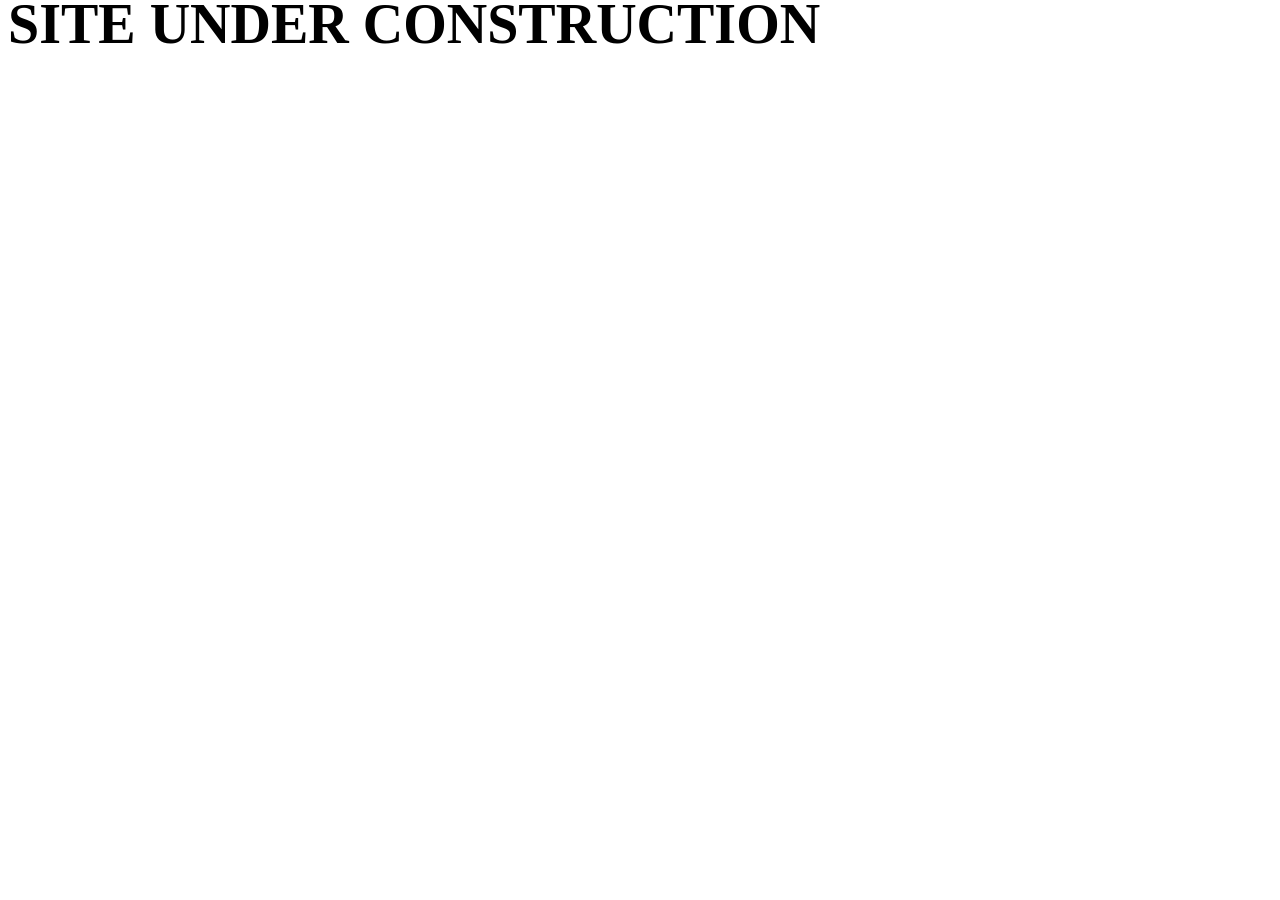
==== domosoft/index.html @ 4b78df02 "Create index.html" ====
<!DOCTYPE html><html><head><meta http-equiv="Content-Type" content="text/html; charset=UTF-8"><link rel="stylesheet" type="text/css" href="cid:css-07b59d4f-78da-484b-94cd-69dffb295693@mhtml.blink" />
	
	<title></title>
	<meta name="generator" content="LibreOffice 7.5.0.3 (MacOSX)">
	<meta name="created" content="2023-05-01T07:37:22.996339488">
	<meta name="changed" content="2023-05-01T07:38:16.495759316">
	
</head>
<body lang="en-US" link="#000080" vlink="#800000" dir="ltr"><p style="line-height: 100%; margin-bottom: 0cm">
<font color="#000000"><font face="HelveticaNeue-Bold, serif"><font size="3" style="text-align: center; font-size: 42pt"><b>SITE UNDER CONSTRUCTION</b></font></font></font></p>

</body></html>
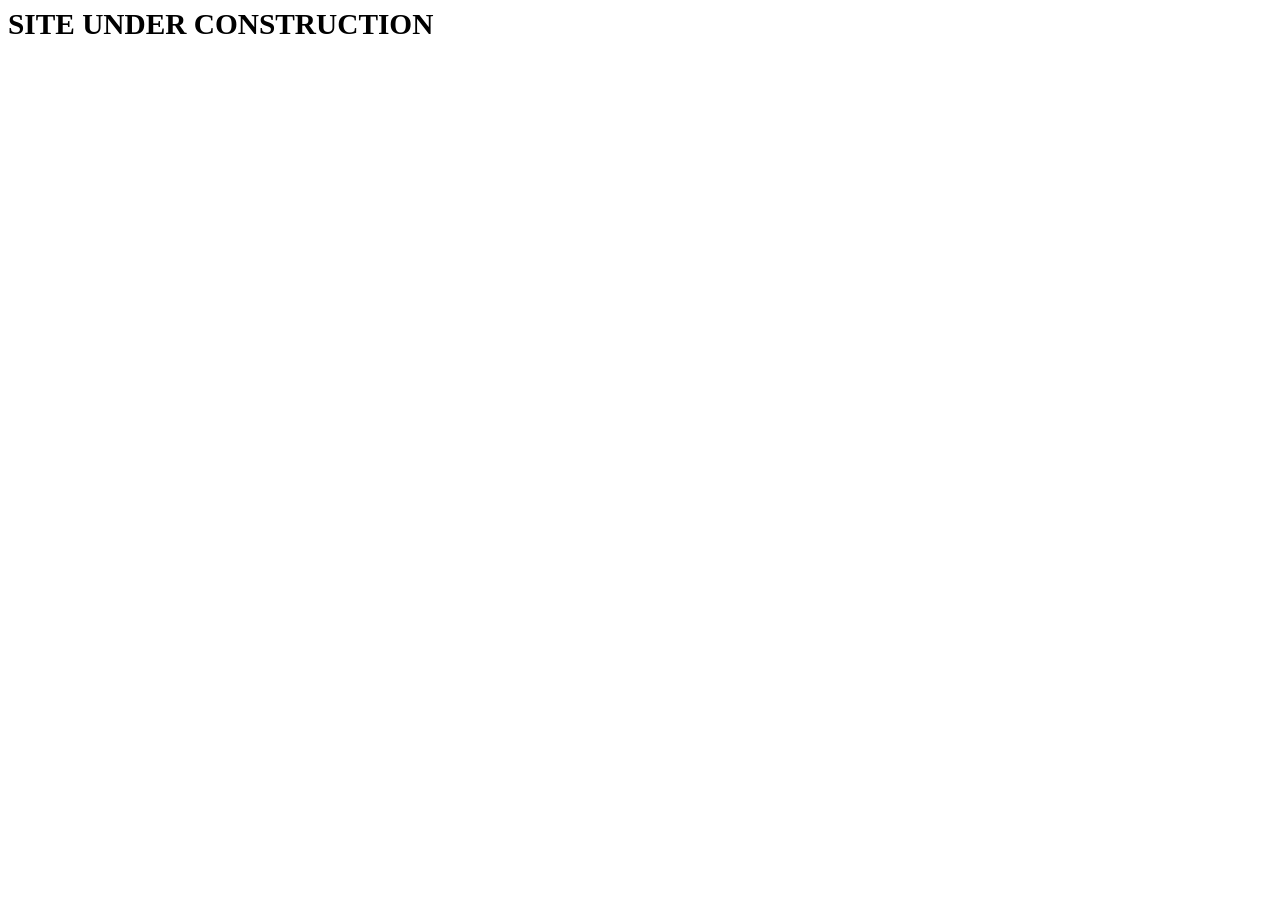
==== commit c6378a8c: "Update index.html" ====
--- a/domosoft/index.html
+++ b/domosoft/index.html
@@ -8,6 +8,6 @@
 	
 </head>
 <body lang="en-US" link="#000080" vlink="#800000" dir="ltr"><p style="line-height: 100%; margin-bottom: 0cm">
-<font color="#000000"><font face="HelveticaNeue-Bold, serif"><font size="3" style="text-align: center; font-size: 42pt"><b>SITE UNDER CONSTRUCTION</b></font></font></font></p>
+<font color="#000000"><font face="HelveticaNeue-Bold, serif"><font size="3" style="text-align: center; font-size: 22pt"><b>SITE UNDER CONSTRUCTION</b></font></font></font></p>
 
 </body></html>
